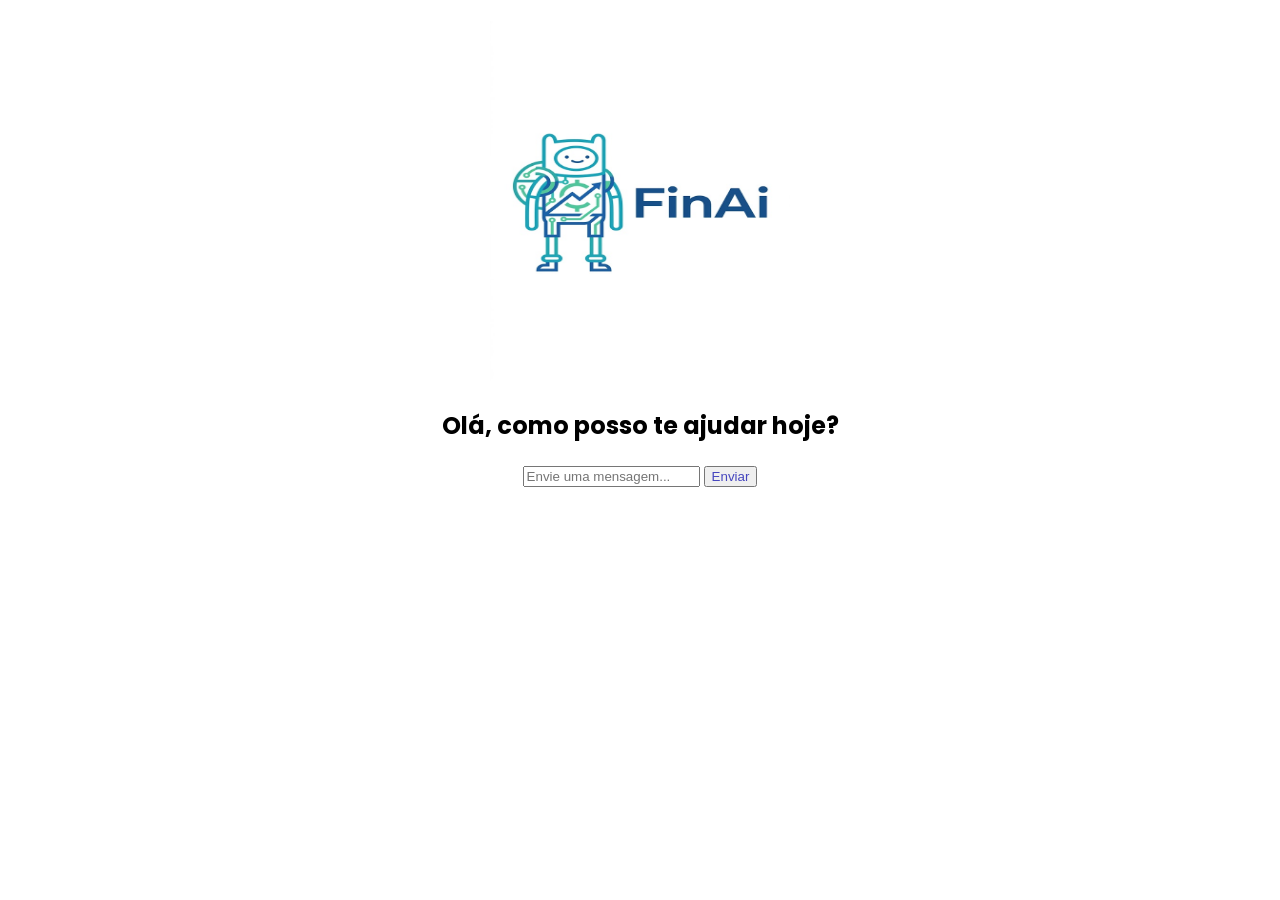
==== Desafio/frontend/index.html @ e0a97c6e "Add files via upload" ====
<!DOCTYPE html>
<html lang="pt-br">
    <link rel="preconnect" href="https://fonts.googleapis.com">
<link rel="preconnect" href="https://fonts.gstatic.com" crossorigin>
<link href="https://fonts.googleapis.com/css2?family=Poppins:ital,wght@0,100;0,200;0,300;0,400;0,500;0,600;0,700;0,800;0,900;1,100;1,200;1,300;1,400;1,500;1,600;1,700;1,800;1,900&display=swap" rel="stylesheet">

<head>
   <link rel="stylesheet" href="style.css">

    <meta charset="UTF-8">
    <meta name="viewport" content="width=device-width, initial-scale=1.0">
    <title>FinAI</title>
</head>
<body>
    <h1></h1>
    <container>
        <img src="FinAi 2.0.jpg">
        <h2>Olá, como posso te ajudar hoje?</h2>
       <input type="text" placeholder="Envie uma mensagem...">
        <button>Enviar</button>
         
    </container>
</body>
</html>
---- Desafio/frontend/style.css ----
body {
      font-family: 'Poppins', sans-serif;
      text-align: center;
    }
     button{
        color: rgb(70, 70, 190);
     }
     img{
        width: 300px;
        height: 360px;
     }
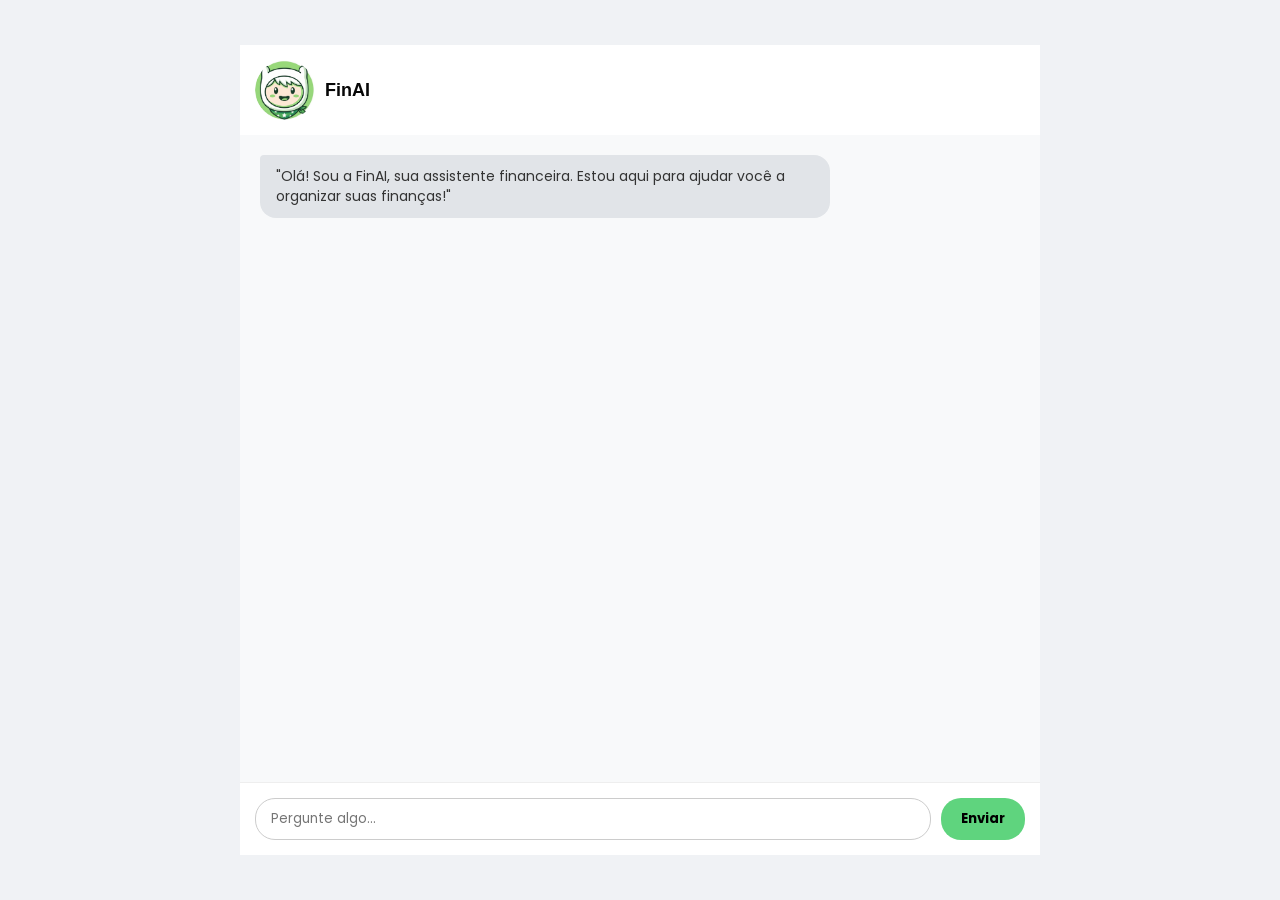
==== commit 0885e713: "Add files via upload" ====
--- a/Desafio/frontend/index.html
+++ b/Desafio/frontend/index.html
@@ -1,24 +1,206 @@
 <!DOCTYPE html>
 <html lang="pt-br">
+<head>
+    <meta charset="UTF-8">
+    <meta name="viewport" content="width=device-width, initial-scale=1.0">
     <link rel="preconnect" href="https://fonts.googleapis.com">
 <link rel="preconnect" href="https://fonts.gstatic.com" crossorigin>
 <link href="https://fonts.googleapis.com/css2?family=Poppins:ital,wght@0,100;0,200;0,300;0,400;0,500;0,600;0,700;0,800;0,900;1,100;1,200;1,300;1,400;1,500;1,600;1,700;1,800;1,900&display=swap" rel="stylesheet">
-
-<head>
-   <link rel="stylesheet" href="style.css">
-
-    <meta charset="UTF-8">
-    <meta name="viewport" content="width=device-width, initial-scale=1.0">
     <title>FinAI</title>
 </head>
 <body>
-    <h1></h1>
-    <container>
-        <img src="FinAi 2.0.jpg">
-        <h2>Olá, como posso te ajudar hoje?</h2>
-       <input type="text" placeholder="Envie uma mensagem...">
-        <button>Enviar</button>
-         
-    </container>
+    <style>
+        *{ 
+            margin: 0; 
+            padding: 0;
+            box-sizing: border-box;
+            font-family: "Poppins", sans-serif;
+        }
+        body{
+            background-color: #f0f2f5;
+            display: flex; 
+            justify-content: center; 
+            align-items: center; 
+            height: 100vh; 
+        }
+
+        /*Caixa do chat*/
+        .chat-container{
+            width: 100%; 
+            max-width: 800px; 
+            height: 90vh; 
+            background-color: #ffffff;
+            display: flex;
+            flex-direction: column; 
+            overflow: hidden; 
+        }
+
+        /*Cabeçalho do chat*/
+        .chat-header{
+            color: rgb(7, 7, 7);
+            padding: 15px; 
+        }
+        .logo-area{
+            display: flex; 
+            align-items: center; 
+            gap: 10px; 
+
+        }
+        .logo{
+            border-radius: 50%; 
+            width: 60px;
+            height: 60px;
+            display: flex; 
+            justify-content: center; 
+            align-items: center; 
+            overflow: hidden; 
+            padding: 0; 
+        }
+        .logo img{
+            width: 100%; 
+            height: auto; 
+        }
+        .titulo{
+            font-size: 18px; 
+            font-weight: 600;
+        }
+
+        /*Área de mensagens, conteúdo principal*/
+        .conteudo{
+            flex: 1; 
+            background-color: #f8f9fa;
+            overflow-y: auto; 
+            padding: 20px; 
+            display: flex; 
+            flex-direction: column; 
+            gap: 15px; 
+        }
+
+        /*Estilo para as mensagens*/
+        .mensagem{
+            max-width: 75%; 
+            padding: 12px 16px; 
+            border-radius: 16px; 
+            font-size: 14px; 
+            line-height: 1.4; 
+        }
+
+        /*Mensagem da IA*/
+        .mensagemIA{
+            background-color: #e1e4e8; 
+            color: #333333; 
+            align-self: flex-start; 
+            border-top-left-radius: 4px; 
+        }
+
+        /*Mensagem do usuário*/
+        .mensagem-user{
+            background-color: #2e7d32;
+            color: white;
+            align-self: flex-end;
+            border-bottom-right-radius: 4px;
+        }
+
+        /*Barra de digitação*/
+        .rodape{
+            padding: 15px; 
+            background-color: #ffffff;
+            border-top: 1px solid #eee; 
+            display: flex; 
+            gap: 10px; 
+        }
+        .rodape input{
+            flex: 1; 
+            padding: 10px 15px; 
+            border: 1px solid #cccccc; 
+            border-radius: 20px; 
+            outline: none; 
+        }
+        .enviar{
+            background-color: #5FD47E;
+            color: rgb(0, 0, 0);
+            border: none;
+            padding: 0 20px; 
+            border-radius: 20px; 
+            font-weight: bold; 
+            cursor: pointer;
+        }
+
+    </style>
+
+    <div class="chat-container"> <!---Caixa do chat  -->
+        <header class="chat-header"> <!---Cabeçalho do chat  -->
+            <div class="logo-area">
+            <div class="logo"><img src="FinAI2.png" alt=""></div> 
+            <h1 class="titulo">FinAI</h1>
+            </div>
+        </header>
+
+        <main class="conteudo" id="conteudo"> <!---Área de mensagens, conteúdo principal -->
+            <div class="mensagem mensagemIA"> <!---message define o tamnho da fonte, messageIA é msg da IA  -->
+                "Olá! Sou a FinAI, sua assistente financeira. Estou aqui para ajudar você a organizar suas finanças!"
+            </div>
+        </main>
+
+        <footer class="rodape"> <!---Barra de digitação  -->
+            <input type="text" id="texto" placeholder="Pergunte algo..." onkeypress="verificarEnter(event)">  <!---Evento para enviar mensagem ao pressionar Enter-->
+            <button type="button" class="enviar" onclick="enviarMensagem()">Enviar</button> <!----Quando clicar no botão, vai exucutar uma funçaõ-->
+        </footer>
+    </div>
+    
+    <script>
+        const menssagens = document.getElementById('conteudo'); 
+        const input = document.getElementById('texto'); 
+    
+        //Construindo o balão de mensagem 
+        function criarMsg(texto, tipo){ 
+            const div = document.createElement('div'); 
+
+            if(tipo == 'user'){
+                div.className = 'mensagem mensagem-user'; 
+            } else {
+                div.className = 'mensagem mensagemIA'; 
+            }
+
+            div.textContent = texto; 
+            menssagens.appendChild(div); 
+            }
+
+        //Função de envio
+        async function enviarMensagem(){
+            const texto = input.value; 
+
+            if(texto.trim() === ''){ 
+                return;
+            }
+
+            criarMsg(texto, 'user'); 
+            input.value = ''; 
+
+            try {
+                const response = await fetch('http://localhost:5000/chat', { 
+                    method: 'POST',
+                    headers: {
+                    'Content-Type': 'application/json' 
+                    },
+                   body: JSON.stringify({ mensagem: texto }) 
+                });
+
+                const data = await response.json(); 
+                
+                criarMsg(data.resposta, 'bot'); 
+            } catch (error) {
+                console.error('Erro ao enviar mensagem:', 'bot'); 
+            }
+        }
+        //Função para enviar mensagem ao pressionar Enter
+        function verificarEnter(event){
+            if(event.key === 'Enter'){ 
+                enviarMensagem(); 
+            }
+        }
+
+    
+    </script>
 </body>
 </html>
